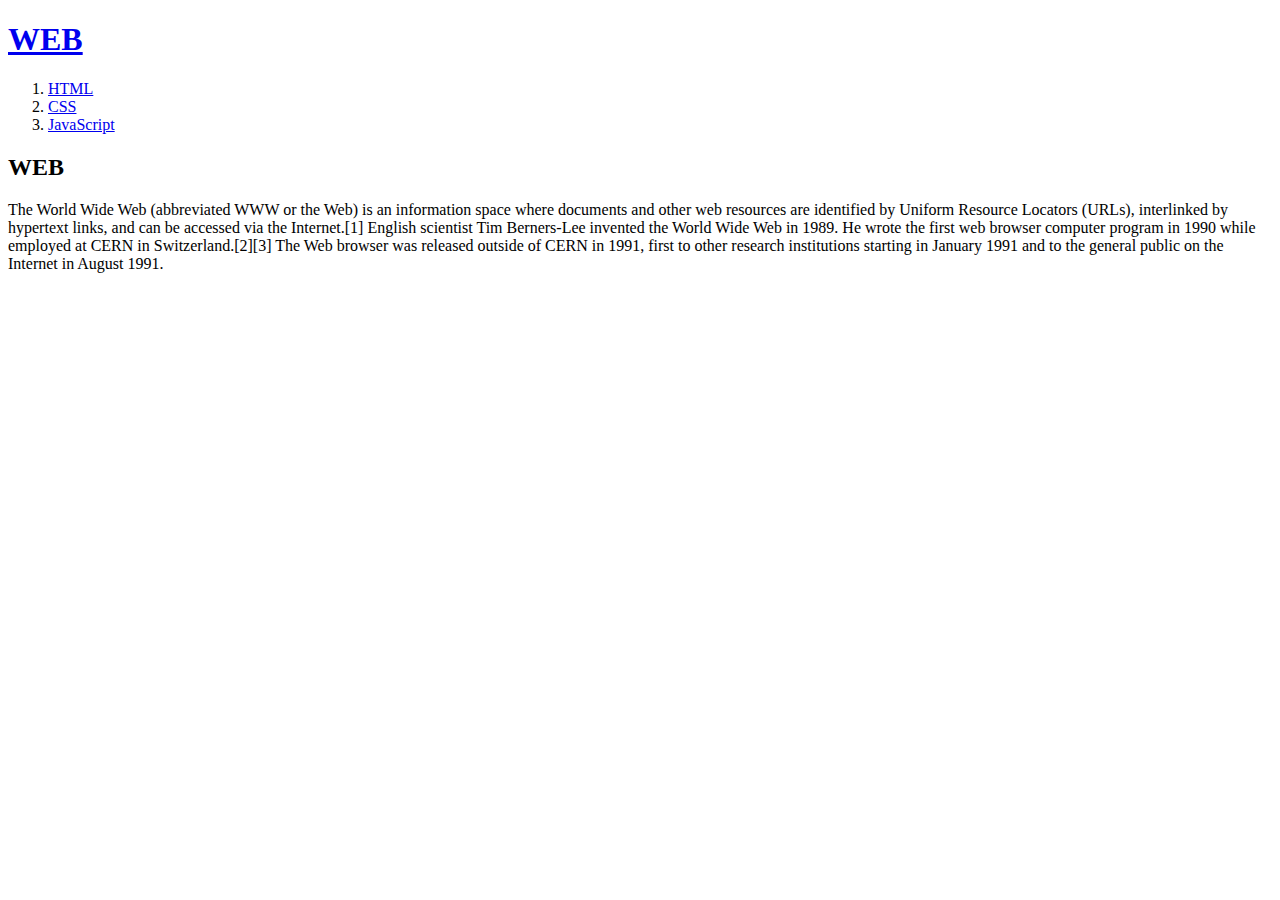
==== index.html @ 6b614ea6 "ㅈ듀1" ====
<!doctype html>
<html>
<head>
    <title>WEB1 - welcome</title>
    <meta charset="utf-8">
</head>
<body>
    <h1><a href="index.html"> WEB</a></h1>
    <ol>
        <li><a href="1.html">HTML</a></li>
        <li><a href="2.html">CSS</a></li>
        <li><a href="3.html">JavaScript</a></li>
    </ol>     
    <h2>WEB</h2>   
    <p>The World Wide Web (abbreviated WWW or the Web) is an information space where documents and other web resources are identified by Uniform Resource Locators (URLs), interlinked by hypertext links, and can be accessed via the Internet.[1] English scientist Tim Berners-Lee invented the World Wide Web in 1989. He wrote the first web browser computer program in 1990 while employed at CERN in Switzerland.[2][3] The Web browser was released outside of CERN in 1991, first to other research institutions starting in January 1991 and to the general public on the Internet in August 1991.
    </p>
</body>
</html>

<!--
계획서
index.html 을 홈으로 하고 각링크를 걸어 HTML,CSS,JavaScript 를 설명하는 페이지로 이동한다. 
-->
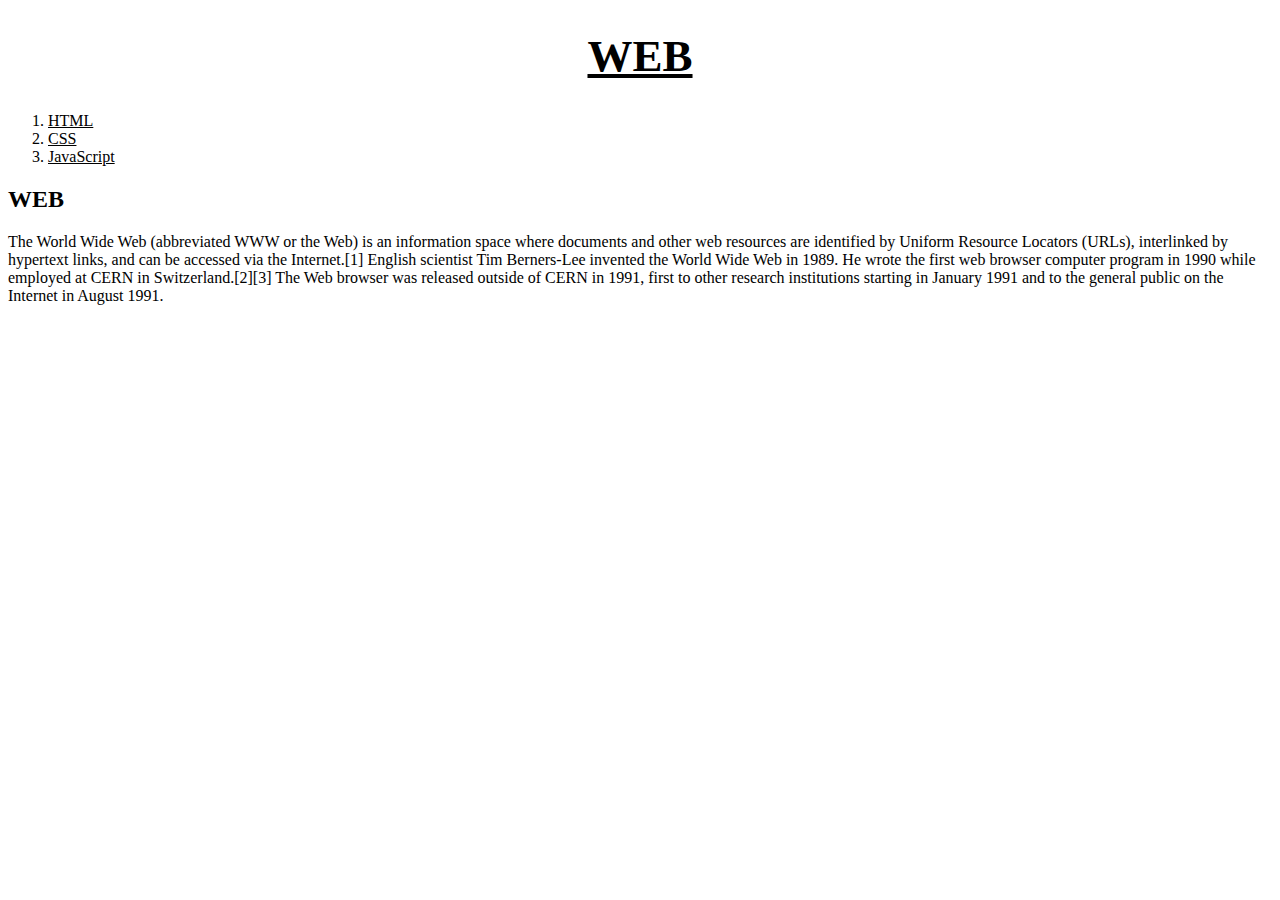
==== commit fa3b1438: "CSS" ====
--- a/index.html
+++ b/index.html
@@ -3,6 +3,15 @@
 <head>
     <title>WEB1 - welcome</title>
     <meta charset="utf-8">
+    <style>
+    a {
+        color:black; 
+    }
+    h1 {
+        font-size: 45px; text-align: center;
+    }
+
+    </style>
 </head>
 <body>
     <h1><a href="index.html"> WEB</a></h1>
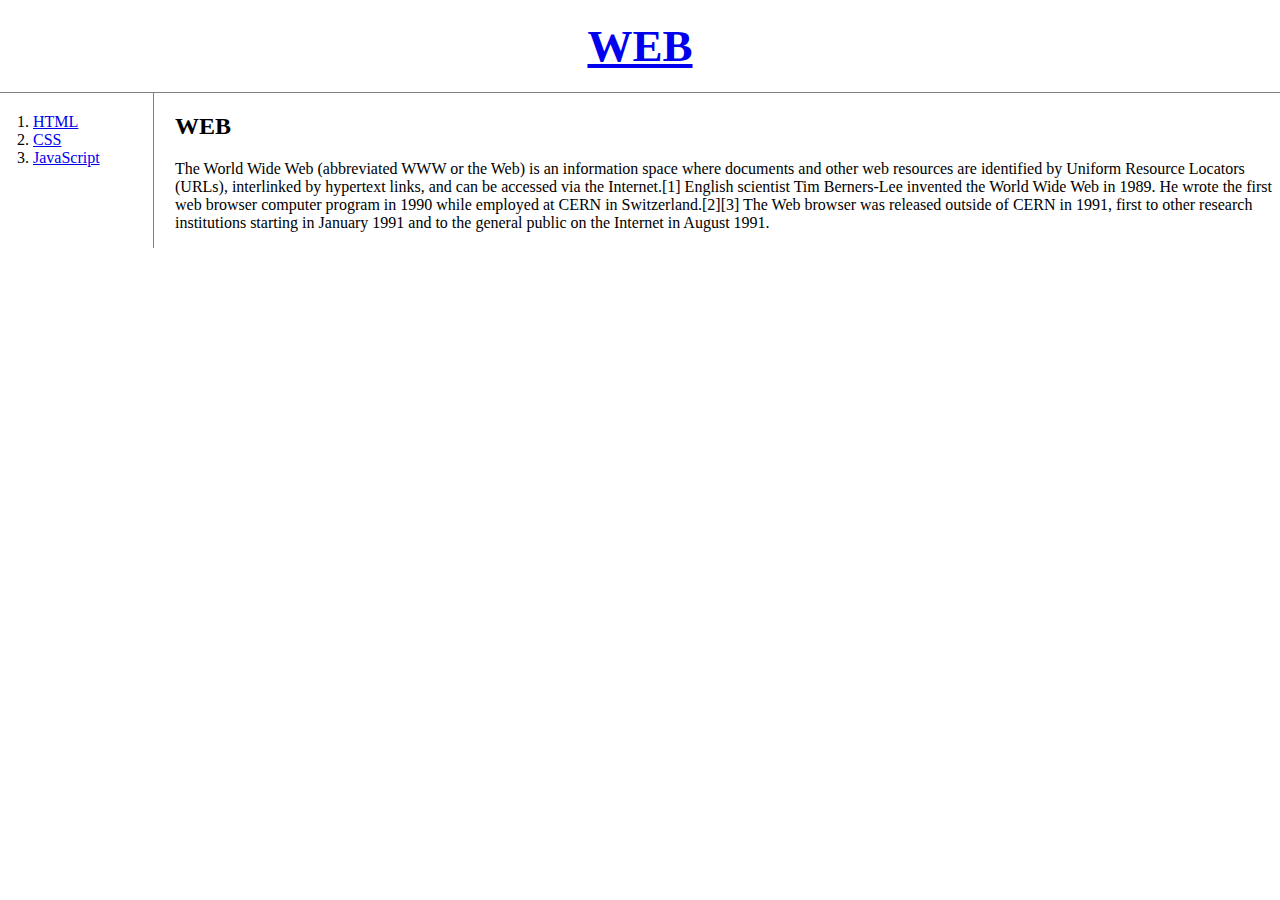
==== commit 9e9396b2: "2.24" ====
--- a/index.html
+++ b/index.html
@@ -3,27 +3,25 @@
 <head>
     <title>WEB1 - welcome</title>
     <meta charset="utf-8">
-    <style>
-    a {
-        color:black; 
-    }
-    h1 {
-        font-size: 45px; text-align: center;
-    }
+    <link rel="stylesheet" href="style.css">
 
-    </style>
 </head>
 <body>
+    
     <h1><a href="index.html"> WEB</a></h1>
+    <div id="grid">
     <ol>
         <li><a href="1.html">HTML</a></li>
         <li><a href="2.html">CSS</a></li>
         <li><a href="3.html">JavaScript</a></li>
-    </ol>     
+    </ol>  
+    <div id="article">
     <h2>WEB</h2>   
     <p>The World Wide Web (abbreviated WWW or the Web) is an information space where documents and other web resources are identified by Uniform Resource Locators (URLs), interlinked by hypertext links, and can be accessed via the Internet.[1] English scientist Tim Berners-Lee invented the World Wide Web in 1989. He wrote the first web browser computer program in 1990 while employed at CERN in Switzerland.[2][3] The Web browser was released outside of CERN in 1991, first to other research institutions starting in January 1991 and to the general public on the Internet in August 1991.
     </p>
 </body>
+</div>
+</div>
 </html>
 
 <!--
--- a/style.css
+++ b/style.css
@@ -0,0 +1,45 @@
+body{
+    margin:0;
+}
+#active{ /*id 선택자 가장 우선순위가 높다 유일무이한 고유명사 웹페이지에서 한번이상 쓸수 없음*/
+    color:red;
+}
+.saw { /*클래스 선택자*/
+    color:gray;
+}
+h1{    
+    font-size: 45px;
+    text-align:center;
+    border-bottom:1px solid gray;
+    margin:0;
+    padding:20px;
+}
+ol{
+    border-right:1px 
+    solid gray;
+    width:100px;
+    margin:0; 
+    padding:20px;
+}
+#grid{
+    display:grid; /*웹페이지에 그리드를 사용할 떄 먼저 선언한다. */
+    grid-template-columns: 150px 1fr; /*한 행에 gird라는 id 안에있는 태그들을 표시, 한칸은 150, 한칸*/
+                                /*1fr은 1/남은공간 만큼 공간차지 한다.  */
+}
+#grid ol{
+    padding-left:33px;
+}
+#article{
+    padding-left:25px;
+}
+@media(max-width:800px){
+    #grid{
+    display:block;
+    }
+    ol{
+    border-right:none;
+    }
+    h1{    
+    border-bottom:none;
+    }
+}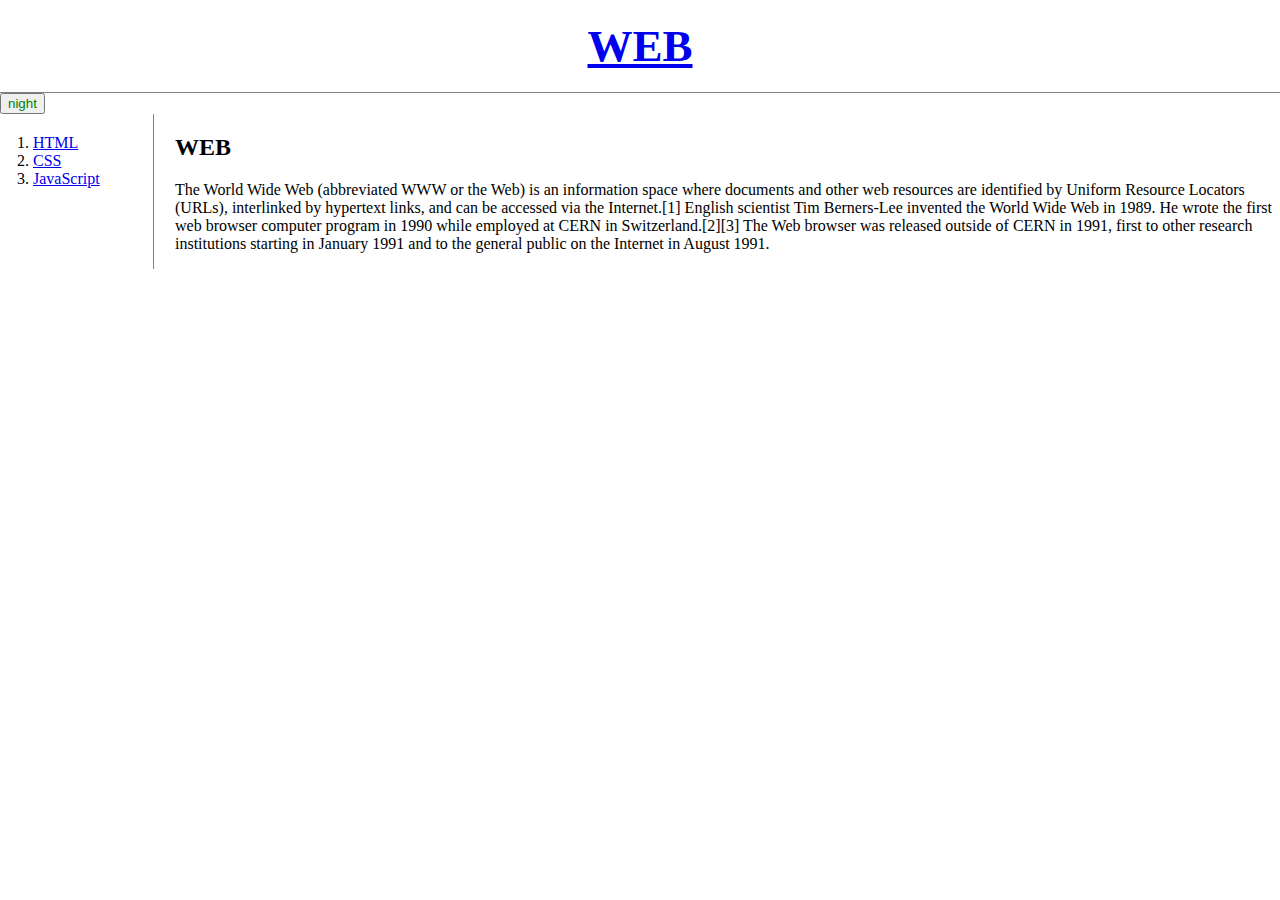
==== commit 3c8213e0: "2.27" ====
--- a/index.html
+++ b/index.html
@@ -8,7 +8,61 @@
 </head>
 <body>
     
-    <h1><a href="index.html"> WEB</a></h1>
+    <h1><a href="index.html"> WEB</a></h1>  
+    <input id="night_day" type="button" value="night" style = "color:green;" onclick="
+
+        
+    /*  
+       #뇌피셜 
+        if(document.querySelector('body').style.backgroundColor === 'powderblue')
+        {
+            document.querySelector('body').style.backgroundColor = 'white';
+            document.querySelector('body').style.color = 'blue';
+        } 
+        else
+        {
+            document.querySelector('body').style.backgroundColor = 'powderblue';
+            document.querySelector('body').style.color = 'black';
+        }*/
+        
+        /*
+       #예제
+        if(document.querySelector('#night_day').value === 'night')
+            {
+                document.querySelector('body').style.backgroundColor = 'powderblue';
+                document.querySelector('body').style.color = 'blue';
+                document.querySelector('#night_day').value = 'day';
+                
+            }   
+        else
+            {
+                document.querySelector('body').style.backgroundColor = 'black';
+                document.querySelector('body').style.color = 'white';
+                document.querySelector('#night_day').value = 'night';
+
+            }*/
+        // 리팩토리 개선안 
+        // 좋은 프로그램= 유지보수 용이, 중복 제거
+        var target = document.querySelector('body');
+        
+        if(this.value === 'night')//속해있는 태그 안의 데이터를 불러 올 때는 .this 를 쓰면 된다
+            {
+                target.style.backgroundColor = 'powderblue';
+                target.style.color = 'blue';
+                this.value = 'day';
+            }
+            else
+            {
+                target.style.backgroundColor = 'black';
+                target.style.color = 'white';
+                this.value = 'night';
+
+            }
+        ">
+        
+     
+    
+
     <div id="grid">
     <ol>
         <li><a href="1.html">HTML</a></li>
